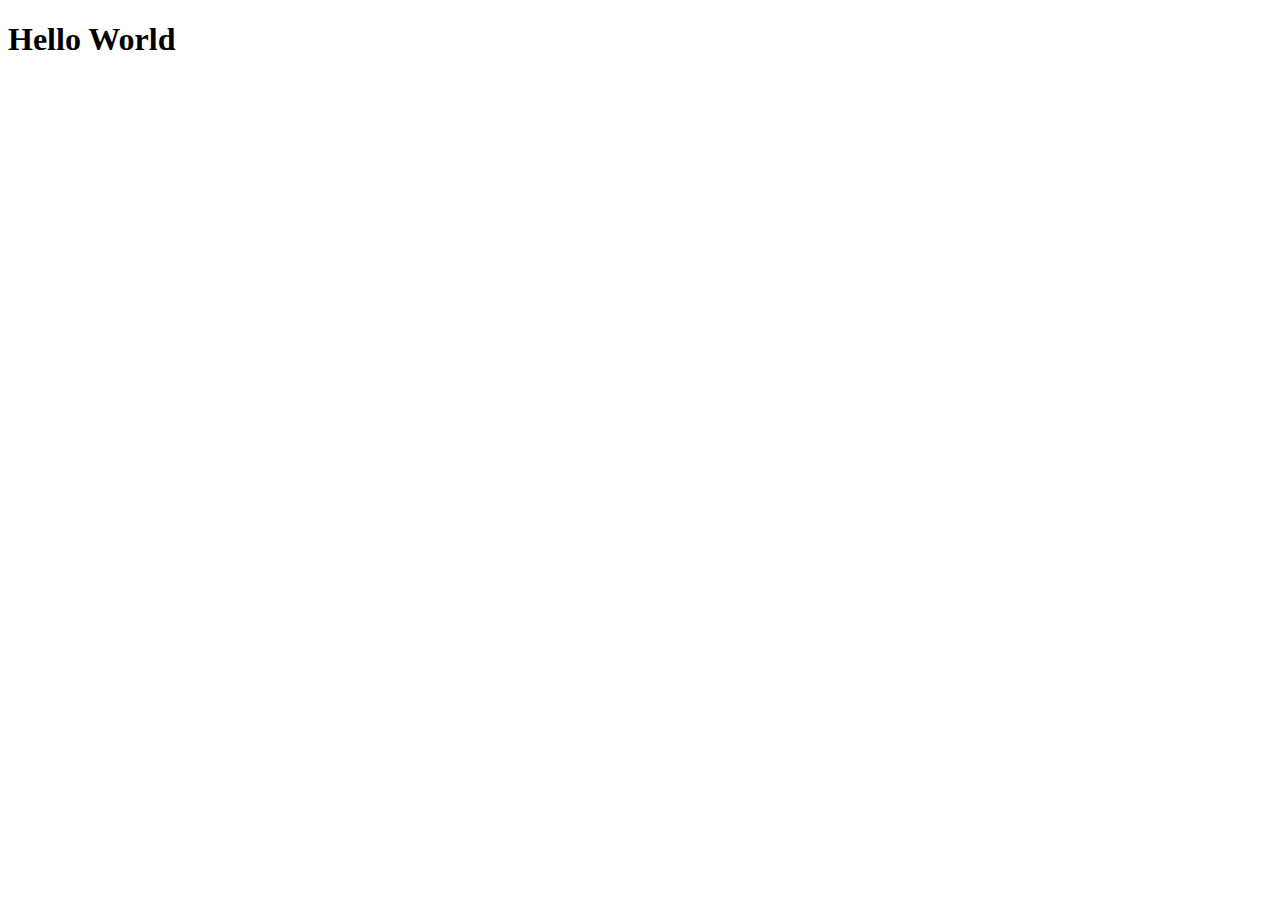
==== module3-solution/index.html @ 1b3d7f85 "hello world test" ====
<!DOCTYPE html>
<html lang="en">
<head>
    <meta charset="UTF-8">
    <meta name="viewport" content="width=device-width, initial-scale=1.0">
    <title>Document</title>
</head>
<body>
    <h1>Hello World</h1>
</body>
</html>
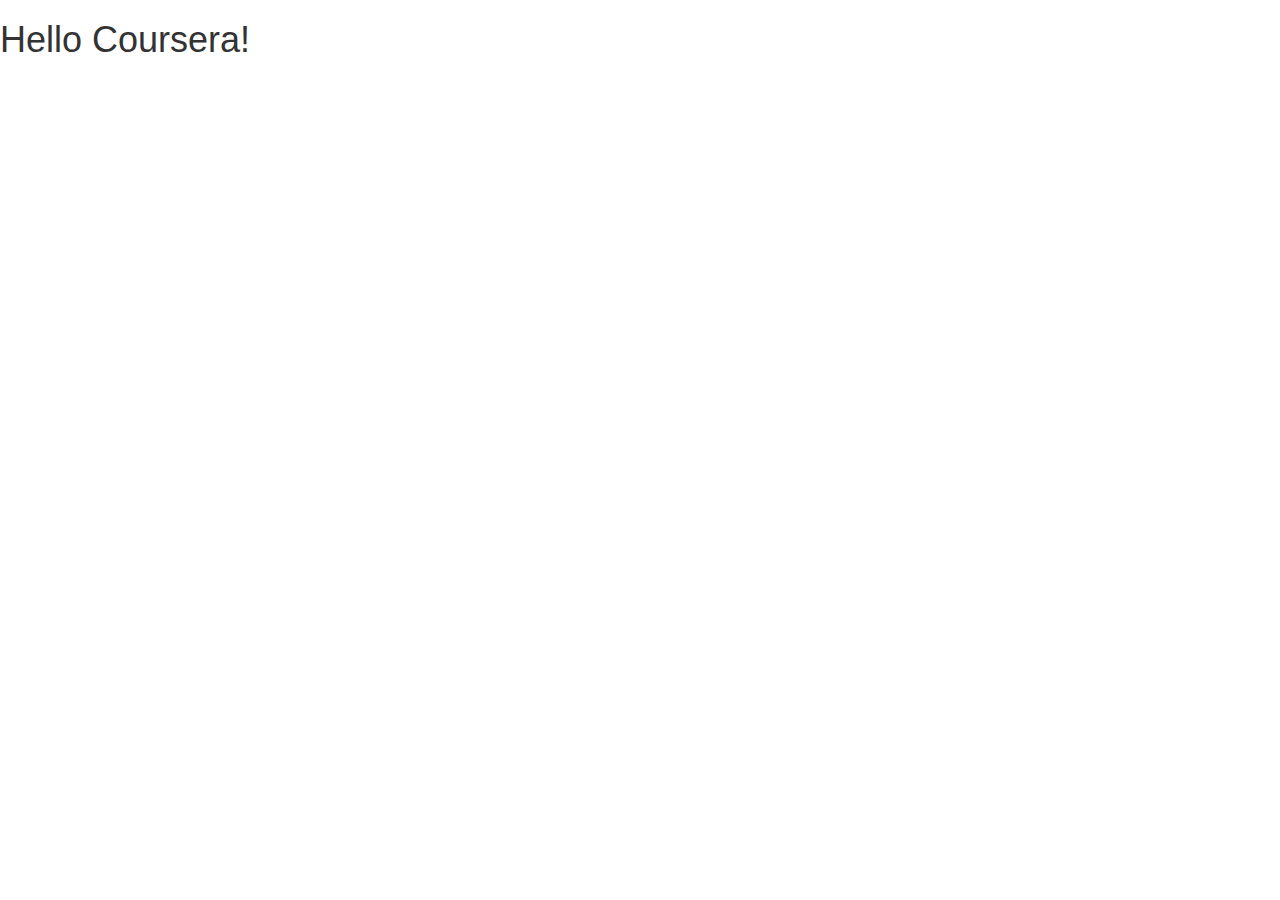
==== commit 8209e344: "my first commit corsera" ====
--- a/module3-solution/index.html
+++ b/module3-solution/index.html
@@ -1,11 +1,28 @@
-<!DOCTYPE html>
+<!doctype html>
 <html lang="en">
-<head>
-    <meta charset="UTF-8">
-    <meta name="viewport" content="width=device-width, initial-scale=1.0">
-    <title>Document</title>
-</head>
+  <head>
+    <meta charset="utf-8">
+    <meta http-equiv="X-UA-Compatible" content="IE=edge">
+    <meta name="viewport" content="width=device-width, initial-scale=1">
+
+    <!-- HTML5 shim and Respond.js for IE8 support of HTML5 elements and media queries -->
+    <!-- WARNING: Respond.js doesn't work if you view the page via file:// -->
+    <!--[if lt IE 9]>
+      <script src="https://oss.maxcdn.com/html5shiv/3.7.2/html5shiv.min.js"></script>
+      <script src="https://oss.maxcdn.com/respond/1.4.2/respond.min.js"></script>
+    <![endif]-->
+
+    <title>Boostrap Starter Page</title>
+    <link rel="stylesheet" href="css/bootstrap.min.css">
+    <link rel="stylesheet" href="css/styles.css">
+  </head>
 <body>
-    <h1>Hello World</h1>
+
+  <h1>Hello Coursera!</h1>
+
+  <!-- jQuery (Bootstrap JS plugins depend on it) -->
+  <script src="js/jquery-1.11.3.min.js"></script>
+  <script src="js/bootstrap.min.js"></script>
+  <script src="js/script.js"></script>
 </body>
-</html>+</html>
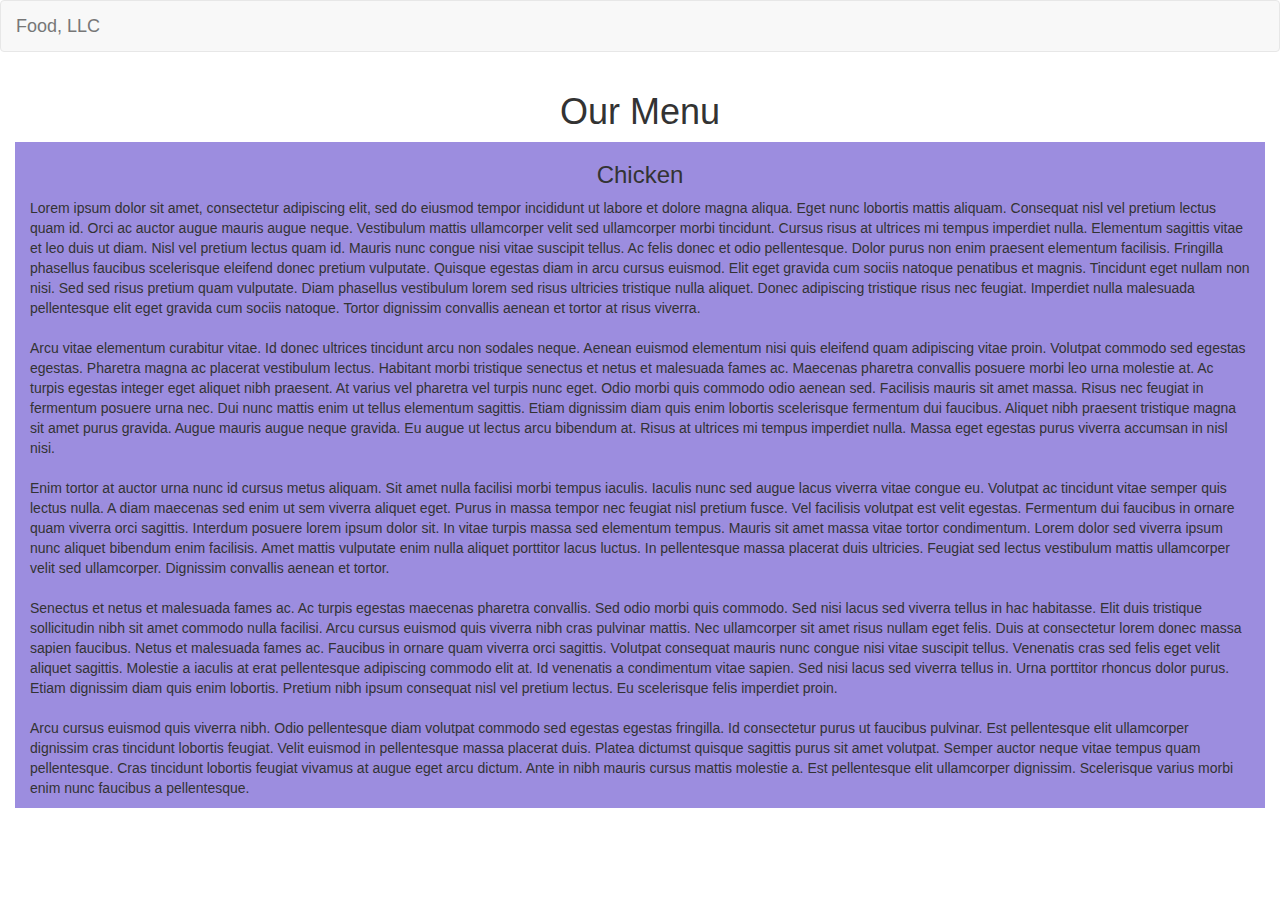
==== commit 8fec1a6a: "finished" ====
--- a/module3-solution/index.html
+++ b/module3-solution/index.html
@@ -1,28 +1,100 @@
 <!doctype html>
 <html lang="en">
-  <head>
-    <meta charset="utf-8">
-    <meta http-equiv="X-UA-Compatible" content="IE=edge">
-    <meta name="viewport" content="width=device-width, initial-scale=1">
 
-    <!-- HTML5 shim and Respond.js for IE8 support of HTML5 elements and media queries -->
-    <!-- WARNING: Respond.js doesn't work if you view the page via file:// -->
-    <!--[if lt IE 9]>
-      <script src="https://oss.maxcdn.com/html5shiv/3.7.2/html5shiv.min.js"></script>
-      <script src="https://oss.maxcdn.com/respond/1.4.2/respond.min.js"></script>
-    <![endif]-->
+<head>
+  <meta charset="utf-8">
+  <meta http-equiv="X-UA-Compatible" content="IE=edge">
+  <meta name="viewport" content="width=device-width, initial-scale=1">
+  <title>Boostrap Starter Page</title>
+  <link rel="stylesheet" href="css/bootstrap.min.css">
+  <link rel="stylesheet" href="css/styles.css">
+</head>
 
-    <title>Boostrap Starter Page</title>
-    <link rel="stylesheet" href="css/bootstrap.min.css">
-    <link rel="stylesheet" href="css/styles.css">
-  </head>
 <body>
+  <nav id="header-nav" class="navbar navbar-default">
+    <div class="container-fluid">
+      <!-- Brand and toggle get grouped for better mobile display -->
+      <div class="navbar-header">
+        <a class="navbar-brand" href="#">Food, LLC</a>
+        <button type="button" class="navbar-toggle collapsed" data-toggle="collapse"
+          data-target="#bs-example-navbar-collapse-1" aria-expanded="false">
+          <span class="sr-only">Toggle navigation</span>
+          <span class="icon-bar"></span>
+          <span class="icon-bar"></span>
+          <span class="icon-bar"></span>
+        </button>
+      </div>
+      <div class="collapse navbar-collapse" id="bs-example-navbar-collapse-1">
+        <ul class="nav navbar-nav">
+          <li><a href="index.html" class="text-center bg-color visible-xs">Chicken</a></li>
+          <li><a href="beef.html" class="text-center bg-color visible-xs">Beef</a></li>
+          <li><a href="sushi.html" class="text-center bg-color visible-xs">Sushi</a></li>
+        </ul>
+      </div>
+    </div>
+  </nav>
+  <div class="container-fluid">
+    <header>
+      <h1 class="text-center">
+        Our Menu
+      </h1>
+    </header>
+    <div class="container-fluid text-bg">
+      <h3 class="text-center">Chicken</h3>
+      <p>
+        Lorem ipsum dolor sit amet, consectetur adipiscing elit, sed do eiusmod tempor incididunt ut labore et dolore
+        magna aliqua. Eget nunc lobortis mattis aliquam. Consequat nisl vel pretium lectus quam id. Orci ac auctor augue
+        mauris augue neque. Vestibulum mattis ullamcorper velit sed ullamcorper morbi tincidunt. Cursus risus at
+        ultrices mi tempus imperdiet nulla. Elementum sagittis vitae et leo duis ut diam. Nisl vel pretium lectus quam
+        id. Mauris nunc congue nisi vitae suscipit tellus. Ac felis donec et odio pellentesque. Dolor purus non enim
+        praesent elementum facilisis. Fringilla phasellus faucibus scelerisque eleifend donec pretium vulputate. Quisque
+        egestas diam in arcu cursus euismod. Elit eget gravida cum sociis natoque penatibus et magnis. Tincidunt eget
+        nullam non nisi. Sed sed risus pretium quam vulputate. Diam phasellus vestibulum lorem sed risus ultricies
+        tristique nulla aliquet. Donec adipiscing tristique risus nec feugiat. Imperdiet nulla malesuada pellentesque
+        elit eget gravida cum sociis natoque. Tortor dignissim convallis aenean et tortor at risus viverra.<br><br>
 
-  <h1>Hello Coursera!</h1>
+        Arcu vitae elementum curabitur vitae. Id donec ultrices tincidunt arcu non sodales neque. Aenean euismod
+        elementum nisi quis eleifend quam adipiscing vitae proin. Volutpat commodo sed egestas egestas. Pharetra magna
+        ac placerat vestibulum lectus. Habitant morbi tristique senectus et netus et malesuada fames ac. Maecenas
+        pharetra convallis posuere morbi leo urna molestie at. Ac turpis egestas integer eget aliquet nibh praesent. At
+        varius vel pharetra vel turpis nunc eget. Odio morbi quis commodo odio aenean sed. Facilisis mauris sit amet
+        massa. Risus nec feugiat in fermentum posuere urna nec. Dui nunc mattis enim ut tellus elementum sagittis. Etiam
+        dignissim diam quis enim lobortis scelerisque fermentum dui faucibus. Aliquet nibh praesent tristique magna sit
+        amet purus gravida. Augue mauris augue neque gravida. Eu augue ut lectus arcu bibendum at. Risus at ultrices mi
+        tempus imperdiet nulla. Massa eget egestas purus viverra accumsan in nisl nisi.<br><br>
 
+        Enim tortor at auctor urna nunc id cursus metus aliquam. Sit amet nulla facilisi morbi tempus iaculis. Iaculis
+        nunc sed augue lacus viverra vitae congue eu. Volutpat ac tincidunt vitae semper quis lectus nulla. A diam
+        maecenas sed enim ut sem viverra aliquet eget. Purus in massa tempor nec feugiat nisl pretium fusce. Vel
+        facilisis volutpat est velit egestas. Fermentum dui faucibus in ornare quam viverra orci sagittis. Interdum
+        posuere lorem ipsum dolor sit. In vitae turpis massa sed elementum tempus. Mauris sit amet massa vitae tortor
+        condimentum. Lorem dolor sed viverra ipsum nunc aliquet bibendum enim facilisis. Amet mattis vulputate enim
+        nulla aliquet porttitor lacus luctus. In pellentesque massa placerat duis ultricies. Feugiat sed lectus
+        vestibulum mattis ullamcorper velit sed ullamcorper. Dignissim convallis aenean et tortor.<br><br>
+
+        Senectus et netus et malesuada fames ac. Ac turpis egestas maecenas pharetra convallis. Sed odio morbi quis
+        commodo. Sed nisi lacus sed viverra tellus in hac habitasse. Elit duis tristique sollicitudin nibh sit amet
+        commodo nulla facilisi. Arcu cursus euismod quis viverra nibh cras pulvinar mattis. Nec ullamcorper sit amet
+        risus nullam eget felis. Duis at consectetur lorem donec massa sapien faucibus. Netus et malesuada fames ac.
+        Faucibus in ornare quam viverra orci sagittis. Volutpat consequat mauris nunc congue nisi vitae suscipit tellus.
+        Venenatis cras sed felis eget velit aliquet sagittis. Molestie a iaculis at erat pellentesque adipiscing commodo
+        elit at. Id venenatis a condimentum vitae sapien. Sed nisi lacus sed viverra tellus in. Urna porttitor rhoncus
+        dolor purus. Etiam dignissim diam quis enim lobortis. Pretium nibh ipsum consequat nisl vel pretium lectus. Eu
+        scelerisque felis imperdiet proin.<br><br>
+
+        Arcu cursus euismod quis viverra nibh. Odio pellentesque diam volutpat commodo sed egestas egestas fringilla. Id
+        consectetur purus ut faucibus pulvinar. Est pellentesque elit ullamcorper dignissim cras tincidunt lobortis
+        feugiat. Velit euismod in pellentesque massa placerat duis. Platea dictumst quisque sagittis purus sit amet
+        volutpat. Semper auctor neque vitae tempus quam pellentesque. Cras tincidunt lobortis feugiat vivamus at augue
+        eget arcu dictum. Ante in nibh mauris cursus mattis molestie a. Est pellentesque elit ullamcorper dignissim.
+        Scelerisque varius morbi enim nunc faucibus a pellentesque.
+      </p>
+    </div>
+  </div>
   <!-- jQuery (Bootstrap JS plugins depend on it) -->
   <script src="js/jquery-1.11.3.min.js"></script>
   <script src="js/bootstrap.min.js"></script>
   <script src="js/script.js"></script>
 </body>
-</html>
+
+</html>--- a/module3-solution/css/styles.css
+++ b/module3-solution/css/styles.css
@@ -0,0 +1,7 @@
+.bg-color {
+    background-color: rgb(255, 185, 182);
+}
+
+.text-bg {
+    background-color: rgb(156, 141, 223);
+}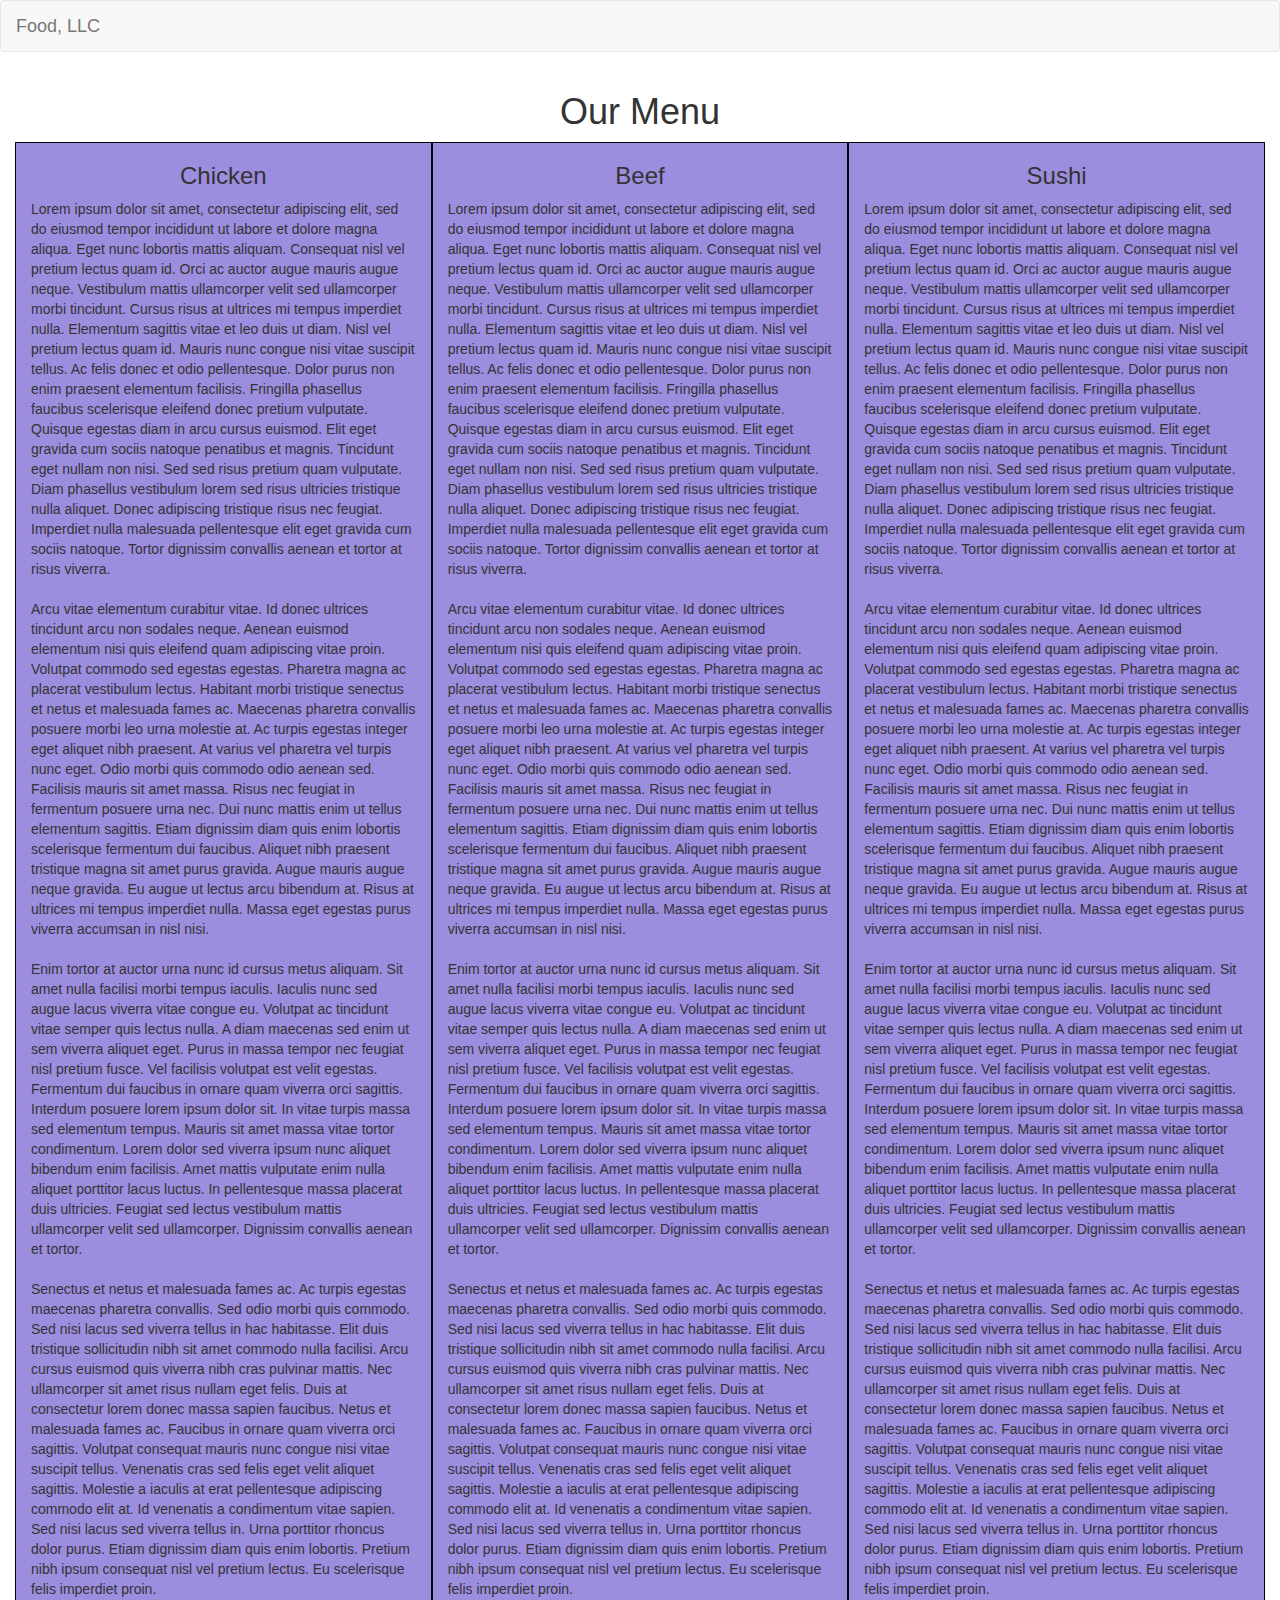
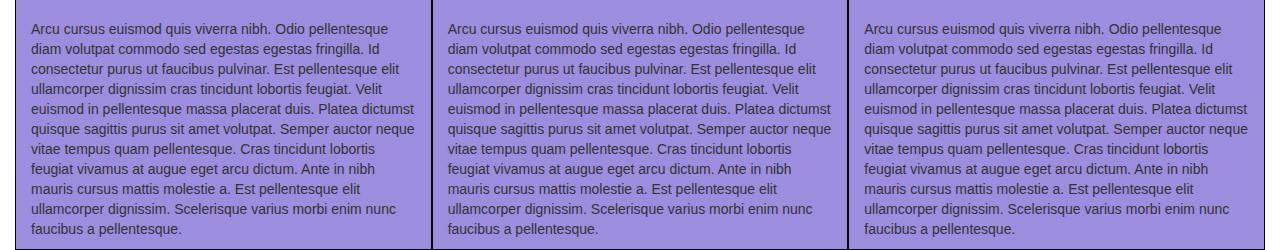
==== commit be65f310: "final" ====
--- a/module3-solution/index.html
+++ b/module3-solution/index.html
@@ -26,9 +26,9 @@
       </div>
       <div class="collapse navbar-collapse" id="bs-example-navbar-collapse-1">
         <ul class="nav navbar-nav">
-          <li><a href="index.html" class="text-center bg-color visible-xs">Chicken</a></li>
-          <li><a href="beef.html" class="text-center bg-color visible-xs">Beef</a></li>
-          <li><a href="sushi.html" class="text-center bg-color visible-xs">Sushi</a></li>
+          <li><a href="#chicken" class="text-center bg-color visible-xs">Chicken</a></li>
+          <li><a href="#beef" class="text-center bg-color visible-xs">Beef</a></li>
+          <li><a href="#sushi" class="text-center bg-color visible-xs">Sushi</a></li>
         </ul>
       </div>
     </div>
@@ -39,56 +39,163 @@
         Our Menu
       </h1>
     </header>
-    <div class="container-fluid text-bg">
-      <h3 class="text-center">Chicken</h3>
-      <p>
-        Lorem ipsum dolor sit amet, consectetur adipiscing elit, sed do eiusmod tempor incididunt ut labore et dolore
-        magna aliqua. Eget nunc lobortis mattis aliquam. Consequat nisl vel pretium lectus quam id. Orci ac auctor augue
-        mauris augue neque. Vestibulum mattis ullamcorper velit sed ullamcorper morbi tincidunt. Cursus risus at
-        ultrices mi tempus imperdiet nulla. Elementum sagittis vitae et leo duis ut diam. Nisl vel pretium lectus quam
-        id. Mauris nunc congue nisi vitae suscipit tellus. Ac felis donec et odio pellentesque. Dolor purus non enim
-        praesent elementum facilisis. Fringilla phasellus faucibus scelerisque eleifend donec pretium vulputate. Quisque
-        egestas diam in arcu cursus euismod. Elit eget gravida cum sociis natoque penatibus et magnis. Tincidunt eget
-        nullam non nisi. Sed sed risus pretium quam vulputate. Diam phasellus vestibulum lorem sed risus ultricies
-        tristique nulla aliquet. Donec adipiscing tristique risus nec feugiat. Imperdiet nulla malesuada pellentesque
-        elit eget gravida cum sociis natoque. Tortor dignissim convallis aenean et tortor at risus viverra.<br><br>
-
-        Arcu vitae elementum curabitur vitae. Id donec ultrices tincidunt arcu non sodales neque. Aenean euismod
-        elementum nisi quis eleifend quam adipiscing vitae proin. Volutpat commodo sed egestas egestas. Pharetra magna
-        ac placerat vestibulum lectus. Habitant morbi tristique senectus et netus et malesuada fames ac. Maecenas
-        pharetra convallis posuere morbi leo urna molestie at. Ac turpis egestas integer eget aliquet nibh praesent. At
-        varius vel pharetra vel turpis nunc eget. Odio morbi quis commodo odio aenean sed. Facilisis mauris sit amet
-        massa. Risus nec feugiat in fermentum posuere urna nec. Dui nunc mattis enim ut tellus elementum sagittis. Etiam
-        dignissim diam quis enim lobortis scelerisque fermentum dui faucibus. Aliquet nibh praesent tristique magna sit
-        amet purus gravida. Augue mauris augue neque gravida. Eu augue ut lectus arcu bibendum at. Risus at ultrices mi
-        tempus imperdiet nulla. Massa eget egestas purus viverra accumsan in nisl nisi.<br><br>
-
-        Enim tortor at auctor urna nunc id cursus metus aliquam. Sit amet nulla facilisi morbi tempus iaculis. Iaculis
-        nunc sed augue lacus viverra vitae congue eu. Volutpat ac tincidunt vitae semper quis lectus nulla. A diam
-        maecenas sed enim ut sem viverra aliquet eget. Purus in massa tempor nec feugiat nisl pretium fusce. Vel
-        facilisis volutpat est velit egestas. Fermentum dui faucibus in ornare quam viverra orci sagittis. Interdum
-        posuere lorem ipsum dolor sit. In vitae turpis massa sed elementum tempus. Mauris sit amet massa vitae tortor
-        condimentum. Lorem dolor sed viverra ipsum nunc aliquet bibendum enim facilisis. Amet mattis vulputate enim
-        nulla aliquet porttitor lacus luctus. In pellentesque massa placerat duis ultricies. Feugiat sed lectus
-        vestibulum mattis ullamcorper velit sed ullamcorper. Dignissim convallis aenean et tortor.<br><br>
-
-        Senectus et netus et malesuada fames ac. Ac turpis egestas maecenas pharetra convallis. Sed odio morbi quis
-        commodo. Sed nisi lacus sed viverra tellus in hac habitasse. Elit duis tristique sollicitudin nibh sit amet
-        commodo nulla facilisi. Arcu cursus euismod quis viverra nibh cras pulvinar mattis. Nec ullamcorper sit amet
-        risus nullam eget felis. Duis at consectetur lorem donec massa sapien faucibus. Netus et malesuada fames ac.
-        Faucibus in ornare quam viverra orci sagittis. Volutpat consequat mauris nunc congue nisi vitae suscipit tellus.
-        Venenatis cras sed felis eget velit aliquet sagittis. Molestie a iaculis at erat pellentesque adipiscing commodo
-        elit at. Id venenatis a condimentum vitae sapien. Sed nisi lacus sed viverra tellus in. Urna porttitor rhoncus
-        dolor purus. Etiam dignissim diam quis enim lobortis. Pretium nibh ipsum consequat nisl vel pretium lectus. Eu
-        scelerisque felis imperdiet proin.<br><br>
-
-        Arcu cursus euismod quis viverra nibh. Odio pellentesque diam volutpat commodo sed egestas egestas fringilla. Id
-        consectetur purus ut faucibus pulvinar. Est pellentesque elit ullamcorper dignissim cras tincidunt lobortis
-        feugiat. Velit euismod in pellentesque massa placerat duis. Platea dictumst quisque sagittis purus sit amet
-        volutpat. Semper auctor neque vitae tempus quam pellentesque. Cras tincidunt lobortis feugiat vivamus at augue
-        eget arcu dictum. Ante in nibh mauris cursus mattis molestie a. Est pellentesque elit ullamcorper dignissim.
-        Scelerisque varius morbi enim nunc faucibus a pellentesque.
-      </p>
+    <div class="container-fluid">
+      <div class="row">
+        <div id="chicken" class="col-lg-4 col-md-6 text-bg">
+          <h3 class="text-center">Chicken</h3>
+          <p>
+            Lorem ipsum dolor sit amet, consectetur adipiscing elit, sed do eiusmod tempor incididunt ut labore et dolore
+            magna aliqua. Eget nunc lobortis mattis aliquam. Consequat nisl vel pretium lectus quam id. Orci ac auctor augue
+            mauris augue neque. Vestibulum mattis ullamcorper velit sed ullamcorper morbi tincidunt. Cursus risus at
+            ultrices mi tempus imperdiet nulla. Elementum sagittis vitae et leo duis ut diam. Nisl vel pretium lectus quam
+            id. Mauris nunc congue nisi vitae suscipit tellus. Ac felis donec et odio pellentesque. Dolor purus non enim
+            praesent elementum facilisis. Fringilla phasellus faucibus scelerisque eleifend donec pretium vulputate. Quisque
+            egestas diam in arcu cursus euismod. Elit eget gravida cum sociis natoque penatibus et magnis. Tincidunt eget
+            nullam non nisi. Sed sed risus pretium quam vulputate. Diam phasellus vestibulum lorem sed risus ultricies
+            tristique nulla aliquet. Donec adipiscing tristique risus nec feugiat. Imperdiet nulla malesuada pellentesque
+            elit eget gravida cum sociis natoque. Tortor dignissim convallis aenean et tortor at risus viverra.<br><br>
+    
+            Arcu vitae elementum curabitur vitae. Id donec ultrices tincidunt arcu non sodales neque. Aenean euismod
+            elementum nisi quis eleifend quam adipiscing vitae proin. Volutpat commodo sed egestas egestas. Pharetra magna
+            ac placerat vestibulum lectus. Habitant morbi tristique senectus et netus et malesuada fames ac. Maecenas
+            pharetra convallis posuere morbi leo urna molestie at. Ac turpis egestas integer eget aliquet nibh praesent. At
+            varius vel pharetra vel turpis nunc eget. Odio morbi quis commodo odio aenean sed. Facilisis mauris sit amet
+            massa. Risus nec feugiat in fermentum posuere urna nec. Dui nunc mattis enim ut tellus elementum sagittis. Etiam
+            dignissim diam quis enim lobortis scelerisque fermentum dui faucibus. Aliquet nibh praesent tristique magna sit
+            amet purus gravida. Augue mauris augue neque gravida. Eu augue ut lectus arcu bibendum at. Risus at ultrices mi
+            tempus imperdiet nulla. Massa eget egestas purus viverra accumsan in nisl nisi.<br><br>
+    
+            Enim tortor at auctor urna nunc id cursus metus aliquam. Sit amet nulla facilisi morbi tempus iaculis. Iaculis
+            nunc sed augue lacus viverra vitae congue eu. Volutpat ac tincidunt vitae semper quis lectus nulla. A diam
+            maecenas sed enim ut sem viverra aliquet eget. Purus in massa tempor nec feugiat nisl pretium fusce. Vel
+            facilisis volutpat est velit egestas. Fermentum dui faucibus in ornare quam viverra orci sagittis. Interdum
+            posuere lorem ipsum dolor sit. In vitae turpis massa sed elementum tempus. Mauris sit amet massa vitae tortor
+            condimentum. Lorem dolor sed viverra ipsum nunc aliquet bibendum enim facilisis. Amet mattis vulputate enim
+            nulla aliquet porttitor lacus luctus. In pellentesque massa placerat duis ultricies. Feugiat sed lectus
+            vestibulum mattis ullamcorper velit sed ullamcorper. Dignissim convallis aenean et tortor.<br><br>
+    
+            Senectus et netus et malesuada fames ac. Ac turpis egestas maecenas pharetra convallis. Sed odio morbi quis
+            commodo. Sed nisi lacus sed viverra tellus in hac habitasse. Elit duis tristique sollicitudin nibh sit amet
+            commodo nulla facilisi. Arcu cursus euismod quis viverra nibh cras pulvinar mattis. Nec ullamcorper sit amet
+            risus nullam eget felis. Duis at consectetur lorem donec massa sapien faucibus. Netus et malesuada fames ac.
+            Faucibus in ornare quam viverra orci sagittis. Volutpat consequat mauris nunc congue nisi vitae suscipit tellus.
+            Venenatis cras sed felis eget velit aliquet sagittis. Molestie a iaculis at erat pellentesque adipiscing commodo
+            elit at. Id venenatis a condimentum vitae sapien. Sed nisi lacus sed viverra tellus in. Urna porttitor rhoncus
+            dolor purus. Etiam dignissim diam quis enim lobortis. Pretium nibh ipsum consequat nisl vel pretium lectus. Eu
+            scelerisque felis imperdiet proin.<br><br>
+    
+            Arcu cursus euismod quis viverra nibh. Odio pellentesque diam volutpat commodo sed egestas egestas fringilla. Id
+            consectetur purus ut faucibus pulvinar. Est pellentesque elit ullamcorper dignissim cras tincidunt lobortis
+            feugiat. Velit euismod in pellentesque massa placerat duis. Platea dictumst quisque sagittis purus sit amet
+            volutpat. Semper auctor neque vitae tempus quam pellentesque. Cras tincidunt lobortis feugiat vivamus at augue
+            eget arcu dictum. Ante in nibh mauris cursus mattis molestie a. Est pellentesque elit ullamcorper dignissim.
+            Scelerisque varius morbi enim nunc faucibus a pellentesque.
+          </p>
+        </div>
+        <div id="beef" class="col-lg-4 col-md-6 text-bg">
+          <h3 class="text-center">Beef</h3>
+          <p>
+            Lorem ipsum dolor sit amet, consectetur adipiscing elit, sed do eiusmod tempor incididunt ut labore et dolore
+            magna aliqua. Eget nunc lobortis mattis aliquam. Consequat nisl vel pretium lectus quam id. Orci ac auctor augue
+            mauris augue neque. Vestibulum mattis ullamcorper velit sed ullamcorper morbi tincidunt. Cursus risus at
+            ultrices mi tempus imperdiet nulla. Elementum sagittis vitae et leo duis ut diam. Nisl vel pretium lectus quam
+            id. Mauris nunc congue nisi vitae suscipit tellus. Ac felis donec et odio pellentesque. Dolor purus non enim
+            praesent elementum facilisis. Fringilla phasellus faucibus scelerisque eleifend donec pretium vulputate. Quisque
+            egestas diam in arcu cursus euismod. Elit eget gravida cum sociis natoque penatibus et magnis. Tincidunt eget
+            nullam non nisi. Sed sed risus pretium quam vulputate. Diam phasellus vestibulum lorem sed risus ultricies
+            tristique nulla aliquet. Donec adipiscing tristique risus nec feugiat. Imperdiet nulla malesuada pellentesque
+            elit eget gravida cum sociis natoque. Tortor dignissim convallis aenean et tortor at risus viverra.<br><br>
+    
+            Arcu vitae elementum curabitur vitae. Id donec ultrices tincidunt arcu non sodales neque. Aenean euismod
+            elementum nisi quis eleifend quam adipiscing vitae proin. Volutpat commodo sed egestas egestas. Pharetra magna
+            ac placerat vestibulum lectus. Habitant morbi tristique senectus et netus et malesuada fames ac. Maecenas
+            pharetra convallis posuere morbi leo urna molestie at. Ac turpis egestas integer eget aliquet nibh praesent. At
+            varius vel pharetra vel turpis nunc eget. Odio morbi quis commodo odio aenean sed. Facilisis mauris sit amet
+            massa. Risus nec feugiat in fermentum posuere urna nec. Dui nunc mattis enim ut tellus elementum sagittis. Etiam
+            dignissim diam quis enim lobortis scelerisque fermentum dui faucibus. Aliquet nibh praesent tristique magna sit
+            amet purus gravida. Augue mauris augue neque gravida. Eu augue ut lectus arcu bibendum at. Risus at ultrices mi
+            tempus imperdiet nulla. Massa eget egestas purus viverra accumsan in nisl nisi.<br><br>
+    
+            Enim tortor at auctor urna nunc id cursus metus aliquam. Sit amet nulla facilisi morbi tempus iaculis. Iaculis
+            nunc sed augue lacus viverra vitae congue eu. Volutpat ac tincidunt vitae semper quis lectus nulla. A diam
+            maecenas sed enim ut sem viverra aliquet eget. Purus in massa tempor nec feugiat nisl pretium fusce. Vel
+            facilisis volutpat est velit egestas. Fermentum dui faucibus in ornare quam viverra orci sagittis. Interdum
+            posuere lorem ipsum dolor sit. In vitae turpis massa sed elementum tempus. Mauris sit amet massa vitae tortor
+            condimentum. Lorem dolor sed viverra ipsum nunc aliquet bibendum enim facilisis. Amet mattis vulputate enim
+            nulla aliquet porttitor lacus luctus. In pellentesque massa placerat duis ultricies. Feugiat sed lectus
+            vestibulum mattis ullamcorper velit sed ullamcorper. Dignissim convallis aenean et tortor.<br><br>
+    
+            Senectus et netus et malesuada fames ac. Ac turpis egestas maecenas pharetra convallis. Sed odio morbi quis
+            commodo. Sed nisi lacus sed viverra tellus in hac habitasse. Elit duis tristique sollicitudin nibh sit amet
+            commodo nulla facilisi. Arcu cursus euismod quis viverra nibh cras pulvinar mattis. Nec ullamcorper sit amet
+            risus nullam eget felis. Duis at consectetur lorem donec massa sapien faucibus. Netus et malesuada fames ac.
+            Faucibus in ornare quam viverra orci sagittis. Volutpat consequat mauris nunc congue nisi vitae suscipit tellus.
+            Venenatis cras sed felis eget velit aliquet sagittis. Molestie a iaculis at erat pellentesque adipiscing commodo
+            elit at. Id venenatis a condimentum vitae sapien. Sed nisi lacus sed viverra tellus in. Urna porttitor rhoncus
+            dolor purus. Etiam dignissim diam quis enim lobortis. Pretium nibh ipsum consequat nisl vel pretium lectus. Eu
+            scelerisque felis imperdiet proin.<br><br>
+    
+            Arcu cursus euismod quis viverra nibh. Odio pellentesque diam volutpat commodo sed egestas egestas fringilla. Id
+            consectetur purus ut faucibus pulvinar. Est pellentesque elit ullamcorper dignissim cras tincidunt lobortis
+            feugiat. Velit euismod in pellentesque massa placerat duis. Platea dictumst quisque sagittis purus sit amet
+            volutpat. Semper auctor neque vitae tempus quam pellentesque. Cras tincidunt lobortis feugiat vivamus at augue
+            eget arcu dictum. Ante in nibh mauris cursus mattis molestie a. Est pellentesque elit ullamcorper dignissim.
+            Scelerisque varius morbi enim nunc faucibus a pellentesque.
+          </p>
+        </div>
+        <div id="sushi" class="col-lg-4 col-md-12 text-bg">
+          <h3 class="text-center">Sushi</h3>
+          <p>
+            Lorem ipsum dolor sit amet, consectetur adipiscing elit, sed do eiusmod tempor incididunt ut labore et dolore
+            magna aliqua. Eget nunc lobortis mattis aliquam. Consequat nisl vel pretium lectus quam id. Orci ac auctor augue
+            mauris augue neque. Vestibulum mattis ullamcorper velit sed ullamcorper morbi tincidunt. Cursus risus at
+            ultrices mi tempus imperdiet nulla. Elementum sagittis vitae et leo duis ut diam. Nisl vel pretium lectus quam
+            id. Mauris nunc congue nisi vitae suscipit tellus. Ac felis donec et odio pellentesque. Dolor purus non enim
+            praesent elementum facilisis. Fringilla phasellus faucibus scelerisque eleifend donec pretium vulputate. Quisque
+            egestas diam in arcu cursus euismod. Elit eget gravida cum sociis natoque penatibus et magnis. Tincidunt eget
+            nullam non nisi. Sed sed risus pretium quam vulputate. Diam phasellus vestibulum lorem sed risus ultricies
+            tristique nulla aliquet. Donec adipiscing tristique risus nec feugiat. Imperdiet nulla malesuada pellentesque
+            elit eget gravida cum sociis natoque. Tortor dignissim convallis aenean et tortor at risus viverra.<br><br>
+    
+            Arcu vitae elementum curabitur vitae. Id donec ultrices tincidunt arcu non sodales neque. Aenean euismod
+            elementum nisi quis eleifend quam adipiscing vitae proin. Volutpat commodo sed egestas egestas. Pharetra magna
+            ac placerat vestibulum lectus. Habitant morbi tristique senectus et netus et malesuada fames ac. Maecenas
+            pharetra convallis posuere morbi leo urna molestie at. Ac turpis egestas integer eget aliquet nibh praesent. At
+            varius vel pharetra vel turpis nunc eget. Odio morbi quis commodo odio aenean sed. Facilisis mauris sit amet
+            massa. Risus nec feugiat in fermentum posuere urna nec. Dui nunc mattis enim ut tellus elementum sagittis. Etiam
+            dignissim diam quis enim lobortis scelerisque fermentum dui faucibus. Aliquet nibh praesent tristique magna sit
+            amet purus gravida. Augue mauris augue neque gravida. Eu augue ut lectus arcu bibendum at. Risus at ultrices mi
+            tempus imperdiet nulla. Massa eget egestas purus viverra accumsan in nisl nisi.<br><br>
+    
+            Enim tortor at auctor urna nunc id cursus metus aliquam. Sit amet nulla facilisi morbi tempus iaculis. Iaculis
+            nunc sed augue lacus viverra vitae congue eu. Volutpat ac tincidunt vitae semper quis lectus nulla. A diam
+            maecenas sed enim ut sem viverra aliquet eget. Purus in massa tempor nec feugiat nisl pretium fusce. Vel
+            facilisis volutpat est velit egestas. Fermentum dui faucibus in ornare quam viverra orci sagittis. Interdum
+            posuere lorem ipsum dolor sit. In vitae turpis massa sed elementum tempus. Mauris sit amet massa vitae tortor
+            condimentum. Lorem dolor sed viverra ipsum nunc aliquet bibendum enim facilisis. Amet mattis vulputate enim
+            nulla aliquet porttitor lacus luctus. In pellentesque massa placerat duis ultricies. Feugiat sed lectus
+            vestibulum mattis ullamcorper velit sed ullamcorper. Dignissim convallis aenean et tortor.<br><br>
+    
+            Senectus et netus et malesuada fames ac. Ac turpis egestas maecenas pharetra convallis. Sed odio morbi quis
+            commodo. Sed nisi lacus sed viverra tellus in hac habitasse. Elit duis tristique sollicitudin nibh sit amet
+            commodo nulla facilisi. Arcu cursus euismod quis viverra nibh cras pulvinar mattis. Nec ullamcorper sit amet
+            risus nullam eget felis. Duis at consectetur lorem donec massa sapien faucibus. Netus et malesuada fames ac.
+            Faucibus in ornare quam viverra orci sagittis. Volutpat consequat mauris nunc congue nisi vitae suscipit tellus.
+            Venenatis cras sed felis eget velit aliquet sagittis. Molestie a iaculis at erat pellentesque adipiscing commodo
+            elit at. Id venenatis a condimentum vitae sapien. Sed nisi lacus sed viverra tellus in. Urna porttitor rhoncus
+            dolor purus. Etiam dignissim diam quis enim lobortis. Pretium nibh ipsum consequat nisl vel pretium lectus. Eu
+            scelerisque felis imperdiet proin.<br><br>
+    
+            Arcu cursus euismod quis viverra nibh. Odio pellentesque diam volutpat commodo sed egestas egestas fringilla. Id
+            consectetur purus ut faucibus pulvinar. Est pellentesque elit ullamcorper dignissim cras tincidunt lobortis
+            feugiat. Velit euismod in pellentesque massa placerat duis. Platea dictumst quisque sagittis purus sit amet
+            volutpat. Semper auctor neque vitae tempus quam pellentesque. Cras tincidunt lobortis feugiat vivamus at augue
+            eget arcu dictum. Ante in nibh mauris cursus mattis molestie a. Est pellentesque elit ullamcorper dignissim.
+            Scelerisque varius morbi enim nunc faucibus a pellentesque.
+          </p>
+        </div>
+      </div>
+      
     </div>
   </div>
   <!-- jQuery (Bootstrap JS plugins depend on it) -->
--- a/module3-solution/css/styles.css
+++ b/module3-solution/css/styles.css
@@ -4,4 +4,5 @@
 
 .text-bg {
     background-color: rgb(156, 141, 223);
+    border: 1px solid black;
 }